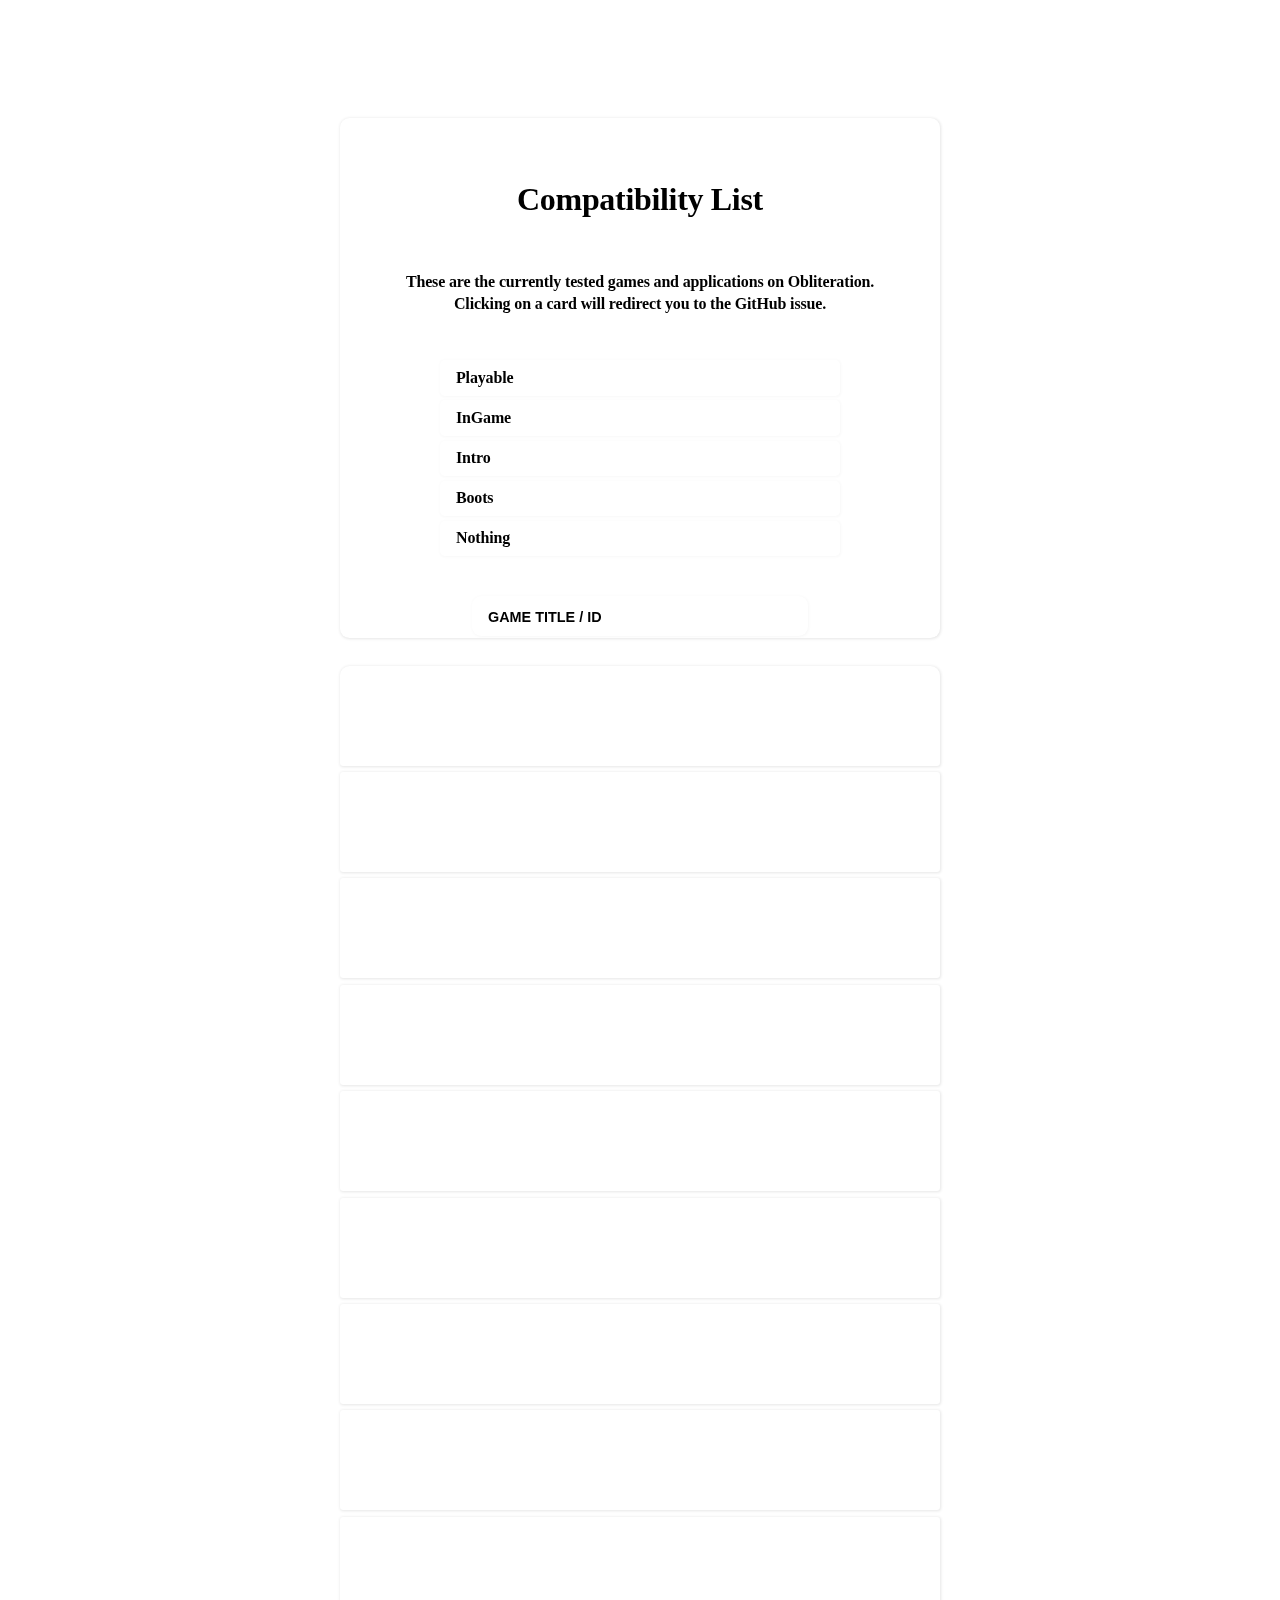
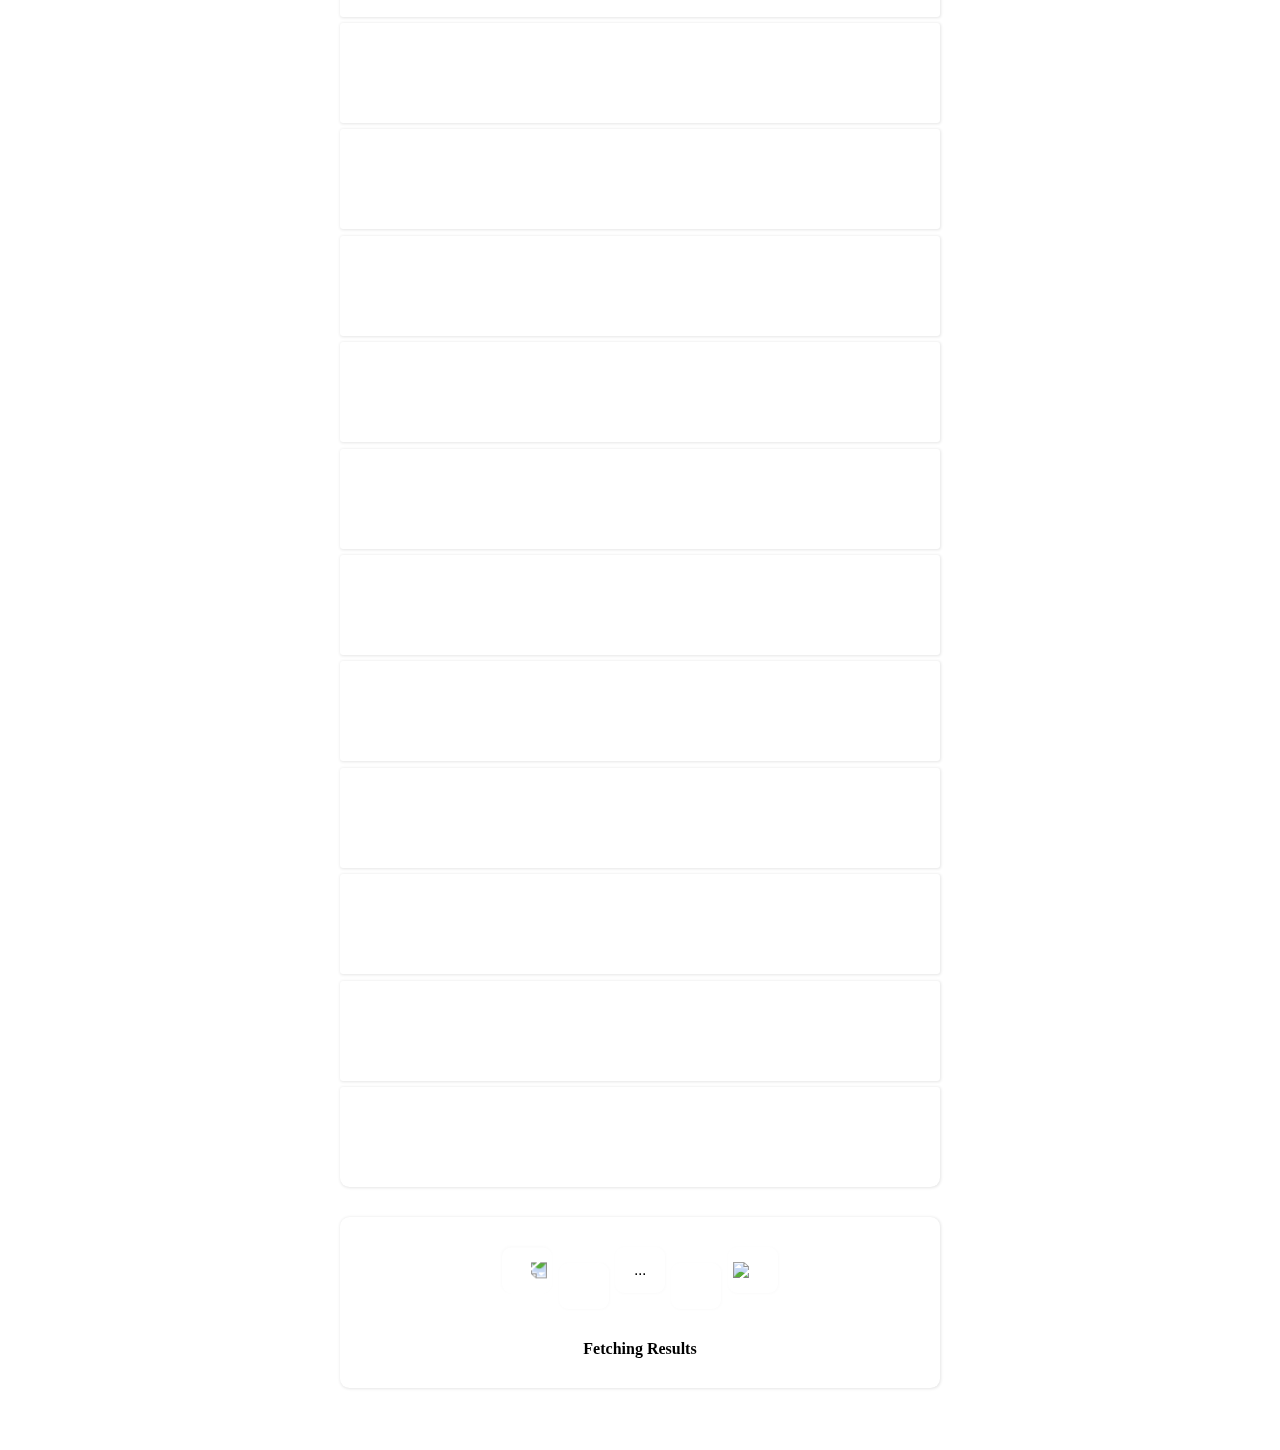
==== public_html/compatibility/index.html @ 85f1fa36 "Added yml files, changed folder structure and small changes" ====
<!DOCTYPE html>
<html lang="en">
<head>
    <meta charset="UTF-8">
    <meta http-equiv="X-UA-Compatible" content="IE=edge">
    <meta name="viewport" content="width=device-width, initial-scale=1">
    <title>Obliteration - Compatibility List</title>
    <meta name="description"
          content="Obliteration is an experimental open-source PS4 emulator written in Rust for Windows, MacOS, and Linux.">
    <meta name="keywords"
          content="Obliteration, playstation, ps4, playstation 4, emulator, windows, macOS, linux, open-source, rust, C++, obliteration github, obliteration discord, obliteration wiki">
    <meta name="robots" content="index,follow">
    <meta name="author" content="Obliteration">
    <meta name="copyright" content="Obliteration">
    <meta name="theme-color" content="#680600">
    <meta name="twitter:card" content="summary_large_image"/>
    <meta name="twitter:title" content="Obliteration - Compatibility List"/>
    <meta name="twitter:description" content="Here you can view all the tested games and apps on Obliteration."/>
    <meta name="twitter:image:src" content="/_images/Obliteration.png"/>
    <meta property="og:title" content="Obliteration - An experimental open-source PS4 emulator">
    <meta property="og:description" content="Here you can view all the tested games and apps on Obliteration.">
    <meta property="og:image" content="/_images/Obliteration.png">
    <meta property="og:url" content="https://obliteration.net">
    <link rel="icon" href="/_images/Obliteration-smoll.png" type="image/png">
    <link rel="preconnect" href="https://rsms.me/">
    <link rel="stylesheet" href="https://rsms.me/inter/inter.css">
    <link rel="stylesheet" href="/required.css">
    <link rel="stylesheet" href="styles.css">
    <meta name="darkreader-lock"> <!-- for disabling dark mode with dark reader -->
    <script defer src="/required.js"></script>
    <script defer src="app.js"></script>
</head>
<body>
<header class="header" id="header"></header>
<div id="menu"></div>

<main class="main">
    <div class="background">
        <div class="backgroundPlane1"></div>
        <div class="backgroundPlane2"></div>
    </div>

    <!-- top statuscards -->
    <div class="compMenu">
        <p class="compMenuText1">Compatibility List</p>
        <p class="compMenuStuffText">These are the currently tested games and applications on Obliteration.<br>
            Clicking on a card will redirect you to the GitHub issue.</p>

        <div class="compMenuStatusWrap Playable" id="PlayableStatus">
            <span class="compMenuStatusLabel">Playable</span>
            <span class="compMenuStatusInfo NoOpacity"></span>
            <span class="compMenuStatusAmount"></span>
            <div class="compMenuStatusBar NoOpacity"></div>
        </div>

        <div class="compMenuStatusWrap InGame" id="InGameStatus">
            <span class="compMenuStatusLabel">InGame</span>
            <span class="compMenuStatusInfo NoOpacity"></span>
            <span class="compMenuStatusAmount"></span>
            <div class="compMenuStatusBar NoOpacity"></div>
        </div>

        <div class="compMenuStatusWrap Intro" id="IntroStatus">
            <span class="compMenuStatusLabel">Intro</span>
            <span class="compMenuStatusInfo NoOpacity"></span>
            <span class="compMenuStatusAmount"></span>
            <div class="compMenuStatusBar NoOpacity"></div>
        </div>

        <div class="compMenuStatusWrap Boots" id="BootsStatus">
            <span class="compMenuStatusLabel">Boots</span>
            <span class="compMenuStatusInfo NoOpacity"></span>
            <span class="compMenuStatusAmount"></span>
            <div class="compMenuStatusBar NoOpacity"></div>
        </div>

        <div class="compMenuStatusWrap Nothing" id="NothingStatus">
            <span class="compMenuStatusLabel">Nothing</span>
            <span class="compMenuStatusInfo NoOpacity"></span>
            <span class="compMenuStatusAmount"></span>
            <div class="compMenuStatusBar NoOpacity"></div>
        </div>

        <label>
            <input autocomplete="off" type="text" name="obliteration" class="compMenuSearchBar"
                   placeholder="GAME TITLE / ID" id="gameSearch" oninput="OnCompMenuSearch()">
        </label>

    </div>

    <!-- 10 Placeholders for when it's fetching the database -->
    <div id="CardsContainer">
        <div class="gameCardS skeletonLoading"></div>
        <div class="gameCard skeletonLoading"></div>
        <div class="gameCard skeletonLoading"></div>
        <div class="gameCard skeletonLoading"></div>
        <div class="gameCard skeletonLoading"></div>
        <div class="gameCard skeletonLoading"></div>
        <div class="gameCard skeletonLoading"></div>
        <div class="gameCard skeletonLoading"></div>
        <div class="gameCard skeletonLoading"></div>
        <div class="gameCard skeletonLoading"></div>
        <div class="gameCard skeletonLoading"></div>
        <div class="gameCard skeletonLoading"></div>
        <div class="gameCard skeletonLoading"></div>
        <div class="gameCard skeletonLoading"></div>
        <div class="gameCard skeletonLoading"></div>
        <div class="gameCard skeletonLoading"></div>
        <div class="gameCard skeletonLoading"></div>
        <div class="gameCard skeletonLoading"></div>
        <div class="gameCard skeletonLoading"></div>
        <div class="gameCardE skeletonLoading"></div>
    </div>

    <div class="endMenu">

        <div class="pageBarContainer">
            <img class="pageBarImage pageBarImageR" alt="Arrow pointing Backwards" src="/_images/arrow_forward.svg"
                 onclick="PageSelectorUpdater('less')">
            <p class="pageBarText" id="pageSelectorMin" onclick="PageSelectorUpdater('min')"></p>
            <label>
                <input autocomplete="off" type="number" min="1" name="obliteration" class="pageBarSearch"
                       placeholder="..." id="pageSelectorSearch" oninput="OnPageSelectorSearch()">
            </label>
            <p class="pageBarText" id="pageSelectorMax" onclick="PageSelectorUpdater('max')"></p>
            <img class="pageBarImage" alt="Arrow pointing Forwards" src="/_images/arrow_forward.svg"
                 onclick="PageSelectorUpdater('more')">
        </div>

        <h4 class="endMenuInfoText" id="infoText">Fetching Results</h4>
    </div>
</main>
</body>
</html>
---- public_html/compatibility/styles.css ----
body {
    background-color: var(--background);
    display: flex;
    flex-direction: column;
    flex-wrap: wrap;
    justify-content: flex-start;
    align-items: center;
    overflow-y: scroll;
    overflow-x: hidden;
}

.Nothing, .N\/A {
    --status-color: #8c0a01;
}

.Boots {
    --status-color: #ff5444;
}

.Intro {
    --status-color: #fd8c1d;
}

.InGame {
    --status-color: #ecbb00;
}

.Playable {
    --status-color: #5fac4e;
}

.main {
    background-color: var(--background-themed);
    width: 100%;
    height: auto;
    min-height: 100vh;
    overflow-x: hidden;
    display: flex;
    flex-direction: column;
    flex-wrap: wrap;
    align-content: center;
    position: relative;
    z-index: 2;
}


.background {
    position: fixed;
    top: 0;
    transform: rotate(80deg);
    margin-top: 10%;
    right: 0;
}


.backgroundPlane1, .backgroundPlane2 {
    position: fixed;
    transition: margin 0.5s ease;
    width: 160rem;
    height: 140rem;
    margin-left: 22rem;
    margin-top: -16rem;
    transform-origin: 50% 48%;
    border-radius: 43%;
    top: 3%;
    left: 10%;
}

.backgroundPlane1 {
    animation: rotate1 21000ms infinite linear;
    background: var(--main1);
}

.backgroundPlane2 {
    animation: rotate2 21000ms infinite linear;
    background: var(--main2);
}

@keyframes rotate1 {
    from {
        transform: rotate(0deg);
    }
    to {
        transform: rotate(360deg);
    }
}

@keyframes rotate2 {
    from {
        transform: rotate(30deg);
    }
    to {
        transform: rotate(390deg);
    }
}

.compMenu {
    width: 37.5rem;
    height: 30.6rem;
    background: var(--accent1);
    margin: 6.9rem 0 1.3rem 0; /*removed 0.4rem because margin on game cards*/
    border-radius: 0.6rem;
    box-shadow: rgba(0, 0, 0, 0.1) 0.06rem 0.06rem 0.19rem;
    padding-top: 1.9rem;
    display: flex;
    flex-direction: column;
    flex-wrap: wrap;
    align-items: center;
    position: relative;
    z-index: 2;
}

.compMenuText1 {
    font-size: 2rem;
    font-weight: 700;
    /*line-height: 45px;*/
    letter-spacing: -0.02rem;
}

.compMenuStuffText {
    margin-top: 1.3rem;
    margin-bottom: 2.5rem;
    font-size: 1rem;
    font-weight: 600;
    text-align: center;
    line-height: 1.4rem;
    letter-spacing: -0.01rem;
}

.compMenuStatusWrap {
    display: flex;
    position: relative;
    width: 25rem;
    height: 2.21rem;
    background: var(--accent2);
    border-radius: 0.3rem;
    margin-top: 0.3rem;
    overflow: hidden;
    align-items: center;
    -webkit-user-select: none;
    user-select: none;
    cursor: pointer;
    box-shadow: rgba(0, 0, 0, 0.03) 0.06rem 0.06rem 0.19rem;
    transition: background-color 120ms ease-out;
}

.compMenuStatusWrap:hover {
    background: var(--accent2H);
}

.compStatusSelected {
    background: var(--accent2D);

    .compMenuStatusAmount {
        opacity: 1;
    }

    .compMenuStatusInfo {
        opacity: 0;
    }
}

.compStatusSelected:hover {
    background: var(--accent2DH);
}

.compMenuStatusLabel, .compMenuStatusInfo, .compMenuStatusAmount {
    position: absolute;
    z-index: 3;
    font-weight: 600;
    font-size: 1rem;
    letter-spacing: -0.01rem;
    transition: opacity 120ms ease-in;
}

.compMenuStatusLabel {
    left: 1rem;
}

.compMenuStatusInfo {
    right: 1rem;
}

.compMenuStatusAmount {
    right: 1rem;
    opacity: 0;
}

.compMenuStatusBar {
    width: 0;
    height: inherit;
    background: var(--status-color);
    border-radius: 0.3rem;
    transition: width 1s ease-out;
}

.compMenuSearchBar {
    margin-top: 2.5rem;
    width: 19rem;
    height: 2.5rem;
    border: none; /* disables default border*/
    outline: none;
    background: var(--accent2);
    border-radius: 0.6rem;
    padding: 0 1rem;
    font-size: 0.94rem;
    color: var(--text);
    font-weight: 600;
    box-shadow: rgba(0, 0, 0, 0.03) 0.06rem 0.06rem 0.19rem;
    transition: background-color 100ms ease-out;
}

.compMenuSearchBar:focus, .compMenuSearchBar:hover {
    background: var(--accent2H);
}

.compMenuSearchBar::placeholder {
    color: var(--text2);
    font-weight: 700;
    font-size: 0.9rem;
    -webkit-user-select: none;
    user-select: none;
    opacity: 1;
}

.skeletonLoading {
    background-image: linear-gradient(90deg, var(--accent1), var(--accent2H), var(--accent1)) !important;
    background-size: 200% 100% !important;
    animation: skeletonAnimation 2s ease-in-out infinite;
    cursor: default !important;
}

/*animation for game card's*/
.gameCardImageText, .gameCardImage, .gameContent {
    animation: fadeIn 200ms ease-out 1;
}

@keyframes fadeIn {
    from {
        opacity: 0;
    }
    to {
        opacity: 1;
    }
}

@keyframes skeletonAnimation {
    0% {
        background-position: -100% 0;
    }
    100% {
        background-position: 100% 0;
    }
}

.gameCard, .gameCardS, .gameCardE {
    position: relative;
    background: var(--accent1);
    height: 6.25rem;
    width: 37.5rem;
    margin-top: 0.4rem;
    transition: background-color 230ms ease-in, background-image 200ms ease-in, animation 200ms ease-in;
    display: flex;
    flex-direction: row;
    flex-wrap: nowrap;
    justify-content: flex-start;
    box-shadow: rgba(0, 0, 0, 0.1) 0.06rem 0.06rem 0.19rem;
    overflow: hidden;
    cursor: pointer;
    z-index: 2;
}

.gameCardS {
    border-radius: 0.6rem 0.6rem 0.2rem 0.2rem;
}

.gameCard {
    border-radius: 0.2rem 0.2rem 0.2rem 0.2rem;
}

.gameCardE {
    border-radius: 0.2rem 0.2rem 0.6rem 0.6rem;
}


.gameCard:hover, .gameCardS:hover, .gameCardE:hover {
    background: var(--accent1H);

    .gameCardImageText {
        background: var(--accent2H);
    }
}

.gameCardImage {
    font-size: 0;
    background-color: var(--accent2H);
}

.gameCardImage, .gameCardImageText {
    width: 6.25rem;
    height: 6.25rem;
    border-radius: 0 0.3rem 0.3rem 0;
}

.gameCardImageText {
    transition: background-color 230ms ease-in;
    background: var(--accent2);
    font-weight: 700;
    align-content: center;
    text-align: center;
    color: var(--text);
    -webkit-user-select: none;
    user-select: none;
    letter-spacing: -0.03rem;
}

.gameContent {
    position: relative;
    margin: 0.6rem 1.25rem 0.6rem 1.25rem;
    font-weight: 500;
    flex: 1;
}

.gameCardTitle {
    position: absolute;
    left: 0;
    top: 0;
    font-size: 1.125rem;
    font-weight: 600;
    overflow: hidden;
    white-space: nowrap;
    text-overflow: ellipsis;
    transition: width 0.4s ease-out;
    width: 21rem;
}

.gameCardTag {
    position: absolute;
    bottom: 0;
    left: 0;
    font-weight: 600;
    width: 5.3rem;
    background: var(--status-color);
    height: 1.6rem;
    text-align: center;
    display: flex;
    align-items: center;
    justify-content: center;
    border-radius: 0.75rem;
    box-shadow: rgba(0, 0, 0, 0.08) 0.06rem 0.06rem 0.19rem;
    -webkit-user-select: none;
    user-select: none;
}

.gameCardCode {
    position: absolute;
    right: 0;
    top: 0;
    font-weight: 500;
    width: 6.25rem;
    text-align: center;
    letter-spacing: -0.02rem;
}

.gameCardUpdated {
    position: absolute;
    bottom: 0;
    right: 0;
    font-weight: 500;
    width: 6.25rem;
    text-align: center;
    letter-spacing: -0.03rem;
}

.noResultsFound {
    width: 37.5rem;
    height: 8rem;
    margin-top: 0.4rem;
    background: var(--accent1);
    border-radius: 0.6rem;
    box-shadow: rgba(0, 0, 0, 0.1) 0.06rem 0.06rem 0.19rem;
    display: flex;
    flex-direction: column;
    flex-wrap: wrap;
    align-items: center;
    position: relative;
    z-index: 2;
    /*padding-top: 1.25rem;*/
    justify-content: center;
}

.noResultsFoundText {
    font-weight: 700;
    font-size: 1.2rem;
    animation: fadeIn 200ms ease-out 1;
}

.noResultsFoundEmoji {
    font-weight: 600;
    padding-top: 1.4rem;
    font-size: 2rem;
    animation: fadeIn 200ms ease-out 1;
}


.endMenu {
    width: 37.5rem;
    height: 9.4rem;
    background: var(--accent1);
    margin: 1.9rem 0 3.4rem 0;
    border-radius: 0.6rem;
    box-shadow: rgba(0, 0, 0, 0.1) 0.06rem 0.06rem 0.19rem;
    padding-top: 1.25rem;
    display: flex;
    flex-direction: column;
    flex-wrap: wrap;
    align-items: center;
    position: relative;
    z-index: 2;
}

.endMenuInfoText {
    font-size: 1rem;
    font-weight: 600;
    /*letter-spacing: -0.5px;*/
}

.pageBarContainer {
    display: flex;
    margin: 0.6rem 0 2.5rem 0;
    gap: 0.4rem;
    height: 2rem;

}

.pageBarSearch, .pageBarImage, .pageBarText {
    background-color: var(--accent2);
    text-align: center;
    align-content: center;
    width: 2.53rem;
    height: 2.3rem;
    -webkit-user-select: none;
    user-select: none;
    padding: 0.3rem;
    border-radius: 0.6rem;
    box-shadow: rgba(0, 0, 0, 0.02) 0.06rem 0.06rem 0.19rem;
    transition: background-color 100ms ease-out;
}

.pageBarSearch:hover, .pageBarImage:hover, .pageBarText:hover {
    background-color: var(--accent2H);
}

.pageBarSearch:focus {
    background-color: var(--accent2H);
}

.pageBarSearch::placeholder {
    color: var(--text2) !important;
    /*color: red;!important;*/
}

.pageBarImage, .pageBarText {
    cursor: pointer;
}

.pageBarSearch, .pageBarText, .pageBarSearch::placeholder {
    font-size: 1rem;
    font-weight: 500;
    letter-spacing: -0.03rem;
    justify-content: center;
    display: grid;
}

.pageBarSelected {
    background-color: var(--accent2DH);
}

.pageBarSelected:hover {
    background-color: var(--accent2D);
}

.pageBarSelected.pageBarSearch:focus {
    background-color: var(--accent2DH);
}

.pageBarSelected.pageBarSearch:focus:hover {
    background-color: var(--accent2D);
}

.pageBarSearch {
    appearance: textfield;
    outline: none;
    border: none;
}

.pageBarSearch::-webkit-inner-spin-button,
.pageBarSearch::-webkit-outer-spin-button {
    -webkit-appearance: none;
}

.pageBarImage {
    font-size: 0;
}

.pageBarImageR {
    rotate: 180deg;
}


@media screen and (max-width: 1150px) {
    .mainBackground1, .mainBackground2 {
        margin-left: 32rem;
    }
}

/* top menu switch */
@media screen and (max-width: 780px) {
    .mainContent {
        margin-left: 1rem;
    }
}


@media screen and (max-width: 600px) {
    .mainBackground1, .mainBackground2 {
        margin-left: 50rem;
    }
}

/* most phones... i think? (hope) */
@media (min-height: 520px) and (max-width: 460px) {
    .mainBackground {
        margin-top: 0;
    }
}
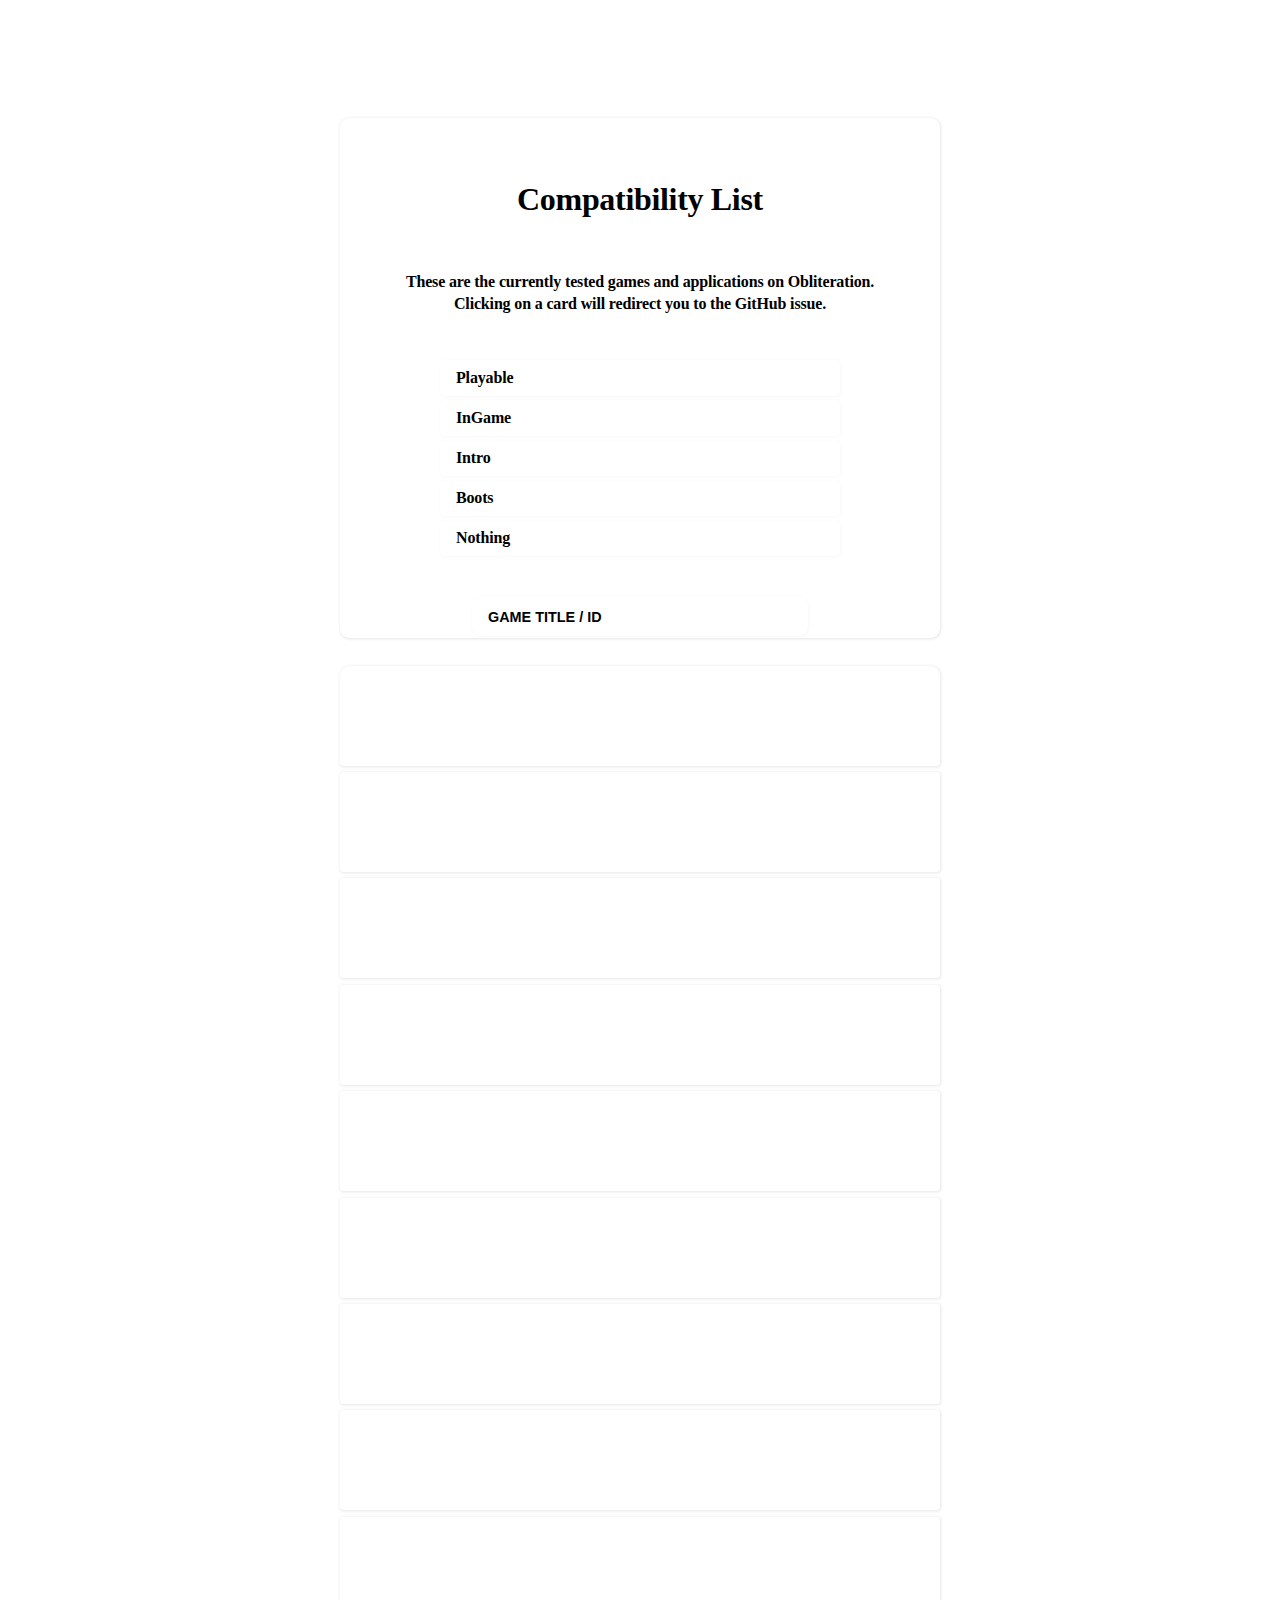
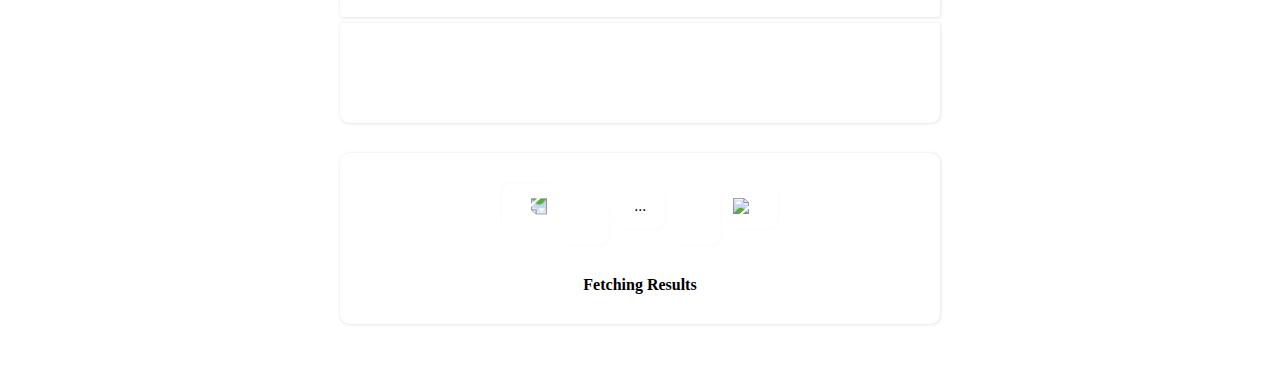
==== commit 90690b2e: "The finished source code (#6)" ====
--- a/public_html/compatibility/index.html
+++ b/public_html/compatibility/index.html
@@ -4,6 +4,7 @@
     <meta charset="UTF-8">
     <meta http-equiv="X-UA-Compatible" content="IE=edge">
     <meta name="viewport" content="width=device-width, initial-scale=1">
+    <meta http-equiv="Content-Security-Policy" content="default-src 'self'; style-src 'self' 'unsafe-inline' https://rsms.me/; font-src 'self' https://rsms.me/; img-src 'self' data:;">
     <title>Obliteration - Compatibility List</title>
     <meta name="description"
           content="Obliteration is an experimental open-source PS4 emulator written in Rust for Windows, MacOS, and Linux.">
@@ -83,7 +84,7 @@
 
         <label>
             <input autocomplete="off" type="text" name="obliteration" class="compMenuSearchBar"
-                   placeholder="GAME TITLE / ID" id="gameSearch" oninput="OnCompMenuSearch()">
+                   placeholder="GAME TITLE / ID" id="gameSearch">
         </label>
 
     </div>
@@ -99,32 +100,20 @@
         <div class="gameCard skeletonLoading"></div>
         <div class="gameCard skeletonLoading"></div>
         <div class="gameCard skeletonLoading"></div>
-        <div class="gameCard skeletonLoading"></div>
-        <div class="gameCard skeletonLoading"></div>
-        <div class="gameCard skeletonLoading"></div>
-        <div class="gameCard skeletonLoading"></div>
-        <div class="gameCard skeletonLoading"></div>
-        <div class="gameCard skeletonLoading"></div>
-        <div class="gameCard skeletonLoading"></div>
-        <div class="gameCard skeletonLoading"></div>
-        <div class="gameCard skeletonLoading"></div>
-        <div class="gameCard skeletonLoading"></div>
         <div class="gameCardE skeletonLoading"></div>
     </div>
 
     <div class="endMenu">
 
         <div class="pageBarContainer">
-            <img class="pageBarImage pageBarImageR" alt="Arrow pointing Backwards" src="/_images/arrow_forward.svg"
-                 onclick="PageSelectorUpdater('less')">
-            <p class="pageBarText" id="pageSelectorMin" onclick="PageSelectorUpdater('min')"></p>
+            <img class="pageBarImage pageBarImageR" id="pageSelectorLess" alt="Arrow pointing Backwards" src="/_images/arrow_forward.svg">
+            <p class="pageBarText" id="pageSelectorMin"></p>
             <label>
                 <input autocomplete="off" type="number" min="1" name="obliteration" class="pageBarSearch"
-                       placeholder="..." id="pageSelectorSearch" oninput="OnPageSelectorSearch()">
+                       placeholder="..." id="pageSelectorSearch">
             </label>
-            <p class="pageBarText" id="pageSelectorMax" onclick="PageSelectorUpdater('max')"></p>
-            <img class="pageBarImage" alt="Arrow pointing Forwards" src="/_images/arrow_forward.svg"
-                 onclick="PageSelectorUpdater('more')">
+            <p class="pageBarText" id="pageSelectorMax"></p>
+            <img class="pageBarImage" id="pageSelectorMore" alt="Arrow pointing Forwards" src="/_images/arrow_forward.svg">
         </div>
 
         <h4 class="endMenuInfoText" id="infoText">Fetching Results</h4>
--- a/public_html/compatibility/styles.css
+++ b/public_html/compatibility/styles.css
@@ -52,47 +52,6 @@
     right: 0;
 }
 
-
-.backgroundPlane1, .backgroundPlane2 {
-    position: fixed;
-    transition: margin 0.5s ease;
-    width: 160rem;
-    height: 140rem;
-    margin-left: 22rem;
-    margin-top: -16rem;
-    transform-origin: 50% 48%;
-    border-radius: 43%;
-    top: 3%;
-    left: 10%;
-}
-
-.backgroundPlane1 {
-    animation: rotate1 21000ms infinite linear;
-    background: var(--main1);
-}
-
-.backgroundPlane2 {
-    animation: rotate2 21000ms infinite linear;
-    background: var(--main2);
-}
-
-@keyframes rotate1 {
-    from {
-        transform: rotate(0deg);
-    }
-    to {
-        transform: rotate(360deg);
-    }
-}
-
-@keyframes rotate2 {
-    from {
-        transform: rotate(30deg);
-    }
-    to {
-        transform: rotate(390deg);
-    }
-}
 
 .compMenu {
     width: 37.5rem;
@@ -509,7 +468,13 @@
 
 
 @media screen and (max-width: 1150px) {
-    .mainBackground1, .mainBackground2 {
+    .content {
+        width: 800px;
+    }
+}
+
+@media screen and (max-width: 1150px) {
+    .backgroundPlane1, .backgroundPlane2 {
         margin-left: 32rem;
     }
 }
@@ -523,7 +488,7 @@
 
 
 @media screen and (max-width: 600px) {
-    .mainBackground1, .mainBackground2 {
+    .backgroundPlane1, .backgroundPlane2 {
         margin-left: 50rem;
     }
 }
